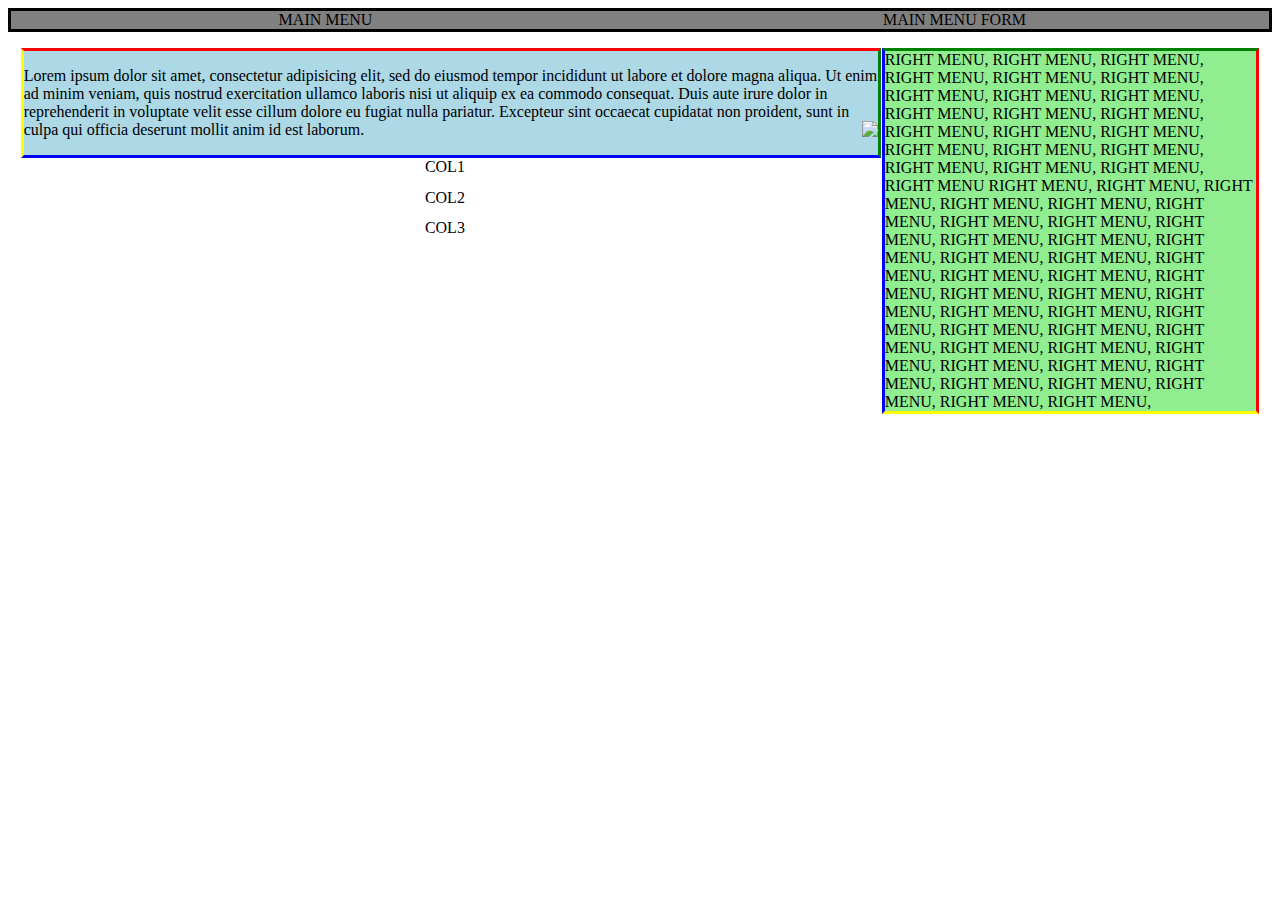
==== index.html @ 5fdbb463 "hola" ====
<!DOCTYPE html>
<html lang="en">
	<head>
		<meta charset="UTF-8">
		<title>005 Layout</title>
    <link rel="stylesheet" type="text/css" href="005-layout.css"/>
	</head>

	<body>

    <div id="main-wrapper">

      <div id="header">
        <div id="main-menu">
            MAIN MENU
        </div>
        <div id="main-menu-form">
          MAIN MENU FORM
        </div>
      </div>


    <div id="content-wrapper">
      <div id="content">
				<p> Lorem ipsum dolor sit amet, consectetur adipisicing elit, sed do eiusmod tempor incididunt ut labore et dolore magna aliqua. Ut enim ad minim veniam, quis nostrud exercitation ullamco laboris nisi ut aliquip ex ea commodo consequat. Duis aute irure dolor in reprehenderit in voluptate velit esse cillum dolore eu fugiat nulla pariatur. Excepteur sint occaecat cupidatat non proident, sunt in culpa qui officia deserunt mollit anim id est laborum.
					<img class="img-right" src="http://www.loboswiki.com/Imagenes/caracteristicas-fisicas-de-los-lobos.jpg">
				</img>
			</div>
			 <p/>
      <div id="right-menu">
        RIGHT MENU, RIGHT MENU, RIGHT MENU, RIGHT MENU, RIGHT MENU, RIGHT MENU, RIGHT MENU, RIGHT MENU, RIGHT MENU, RIGHT MENU, RIGHT MENU, RIGHT MENU, RIGHT MENU, RIGHT MENU, RIGHT MENU, RIGHT MENU, RIGHT MENU, RIGHT MENU, RIGHT MENU, RIGHT MENU, RIGHT MENU, RIGHT MENU RIGHT MENU, RIGHT MENU, RIGHT MENU, RIGHT MENU, RIGHT MENU, RIGHT MENU, RIGHT MENU, RIGHT MENU, RIGHT MENU, RIGHT MENU, RIGHT MENU, RIGHT MENU, RIGHT MENU, RIGHT MENU, RIGHT MENU, RIGHT MENU, RIGHT MENU, RIGHT MENU, RIGHT MENU, RIGHT MENU, RIGHT MENU, RIGHT MENU, RIGHT MENU, RIGHT MENU, RIGHT MENU, RIGHT MENU, RIGHT MENU, RIGHT MENU, RIGHT MENU, RIGHT MENU, RIGHT MENU, RIGHT MENU, RIGHT MENU, RIGHT MENU, RIGHT MENU, RIGHT MENU, RIGHT MENU, RIGHT MENU,
      </div>
    </div>

    <div id="footer">
      <div class="footer-column">
        COL1
      </div>
      <div class="footer-column">
        COL2
      </div>
      <div class="footer-column">
        COL3
      </div>
    </div>

    </div>


	</body>

</html>
---- 005-layout.css ----
{
    border: 1px solid black;
  }
  #main-wrapper {
}

#content-wrapper {
  margin: 1%;
}

#header {
  text-align: center;
  border: solid;
  background-color: gray;
}
#main-menu {
  width: 50%;
  float: left;
}

#content {
  float: left;
  width: 69%;
  display: block;
  border-style: solid;
  border-color: red green blue yellow;
  background-color: lightblue;

}

#right-menu {
  display: block;
  width: 30%;
  float: right;
  border-style: solid;
  border-color: green red yellow blue;
  background-color: lightgreen;

}



.img-right {
  max-width: 30%;
  float: right;
}

#footr {
  display: block;
}

.footer-column {
  margin-top: 1%;
  display: block;
  text-align: center;
}
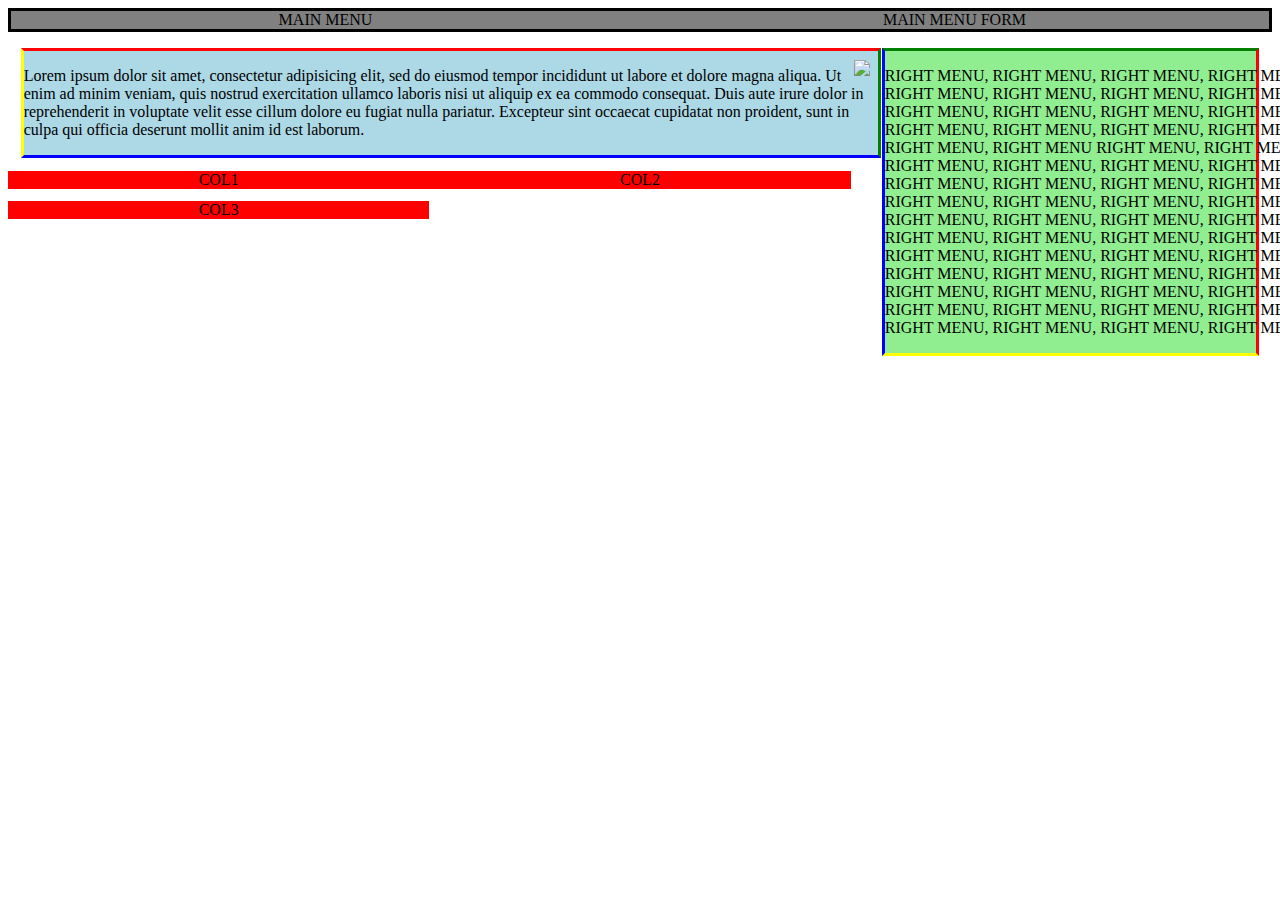
==== commit ed9310ab: "acabado" ====
--- a/index.html
+++ b/index.html
@@ -22,14 +22,16 @@
 
     <div id="content-wrapper">
       <div id="content">
+				<img class="img-right" src="http://www.loboswiki.com/Imagenes/caracteristicas-fisicas-de-los-lobos.jpg">
 				<p> Lorem ipsum dolor sit amet, consectetur adipisicing elit, sed do eiusmod tempor incididunt ut labore et dolore magna aliqua. Ut enim ad minim veniam, quis nostrud exercitation ullamco laboris nisi ut aliquip ex ea commodo consequat. Duis aute irure dolor in reprehenderit in voluptate velit esse cillum dolore eu fugiat nulla pariatur. Excepteur sint occaecat cupidatat non proident, sunt in culpa qui officia deserunt mollit anim id est laborum.
-					<img class="img-right" src="http://www.loboswiki.com/Imagenes/caracteristicas-fisicas-de-los-lobos.jpg">
 				</img>
 			</div>
 			 <p/>
       <div id="right-menu">
-        RIGHT MENU, RIGHT MENU, RIGHT MENU, RIGHT MENU, RIGHT MENU, RIGHT MENU, RIGHT MENU, RIGHT MENU, RIGHT MENU, RIGHT MENU, RIGHT MENU, RIGHT MENU, RIGHT MENU, RIGHT MENU, RIGHT MENU, RIGHT MENU, RIGHT MENU, RIGHT MENU, RIGHT MENU, RIGHT MENU, RIGHT MENU, RIGHT MENU RIGHT MENU, RIGHT MENU, RIGHT MENU, RIGHT MENU, RIGHT MENU, RIGHT MENU, RIGHT MENU, RIGHT MENU, RIGHT MENU, RIGHT MENU, RIGHT MENU, RIGHT MENU, RIGHT MENU, RIGHT MENU, RIGHT MENU, RIGHT MENU, RIGHT MENU, RIGHT MENU, RIGHT MENU, RIGHT MENU, RIGHT MENU, RIGHT MENU, RIGHT MENU, RIGHT MENU, RIGHT MENU, RIGHT MENU, RIGHT MENU, RIGHT MENU, RIGHT MENU, RIGHT MENU, RIGHT MENU, RIGHT MENU, RIGHT MENU, RIGHT MENU, RIGHT MENU, RIGHT MENU, RIGHT MENU, RIGHT MENU,
+				<p class="scroll">
+        RIGHT MENU, RIGHT MENU, RIGHT MENU, RIGHT MENU, RIGHT MENU, RIGHT MENU, RIGHT MENU, RIGHT MENU, RIGHT MENU, RIGHT MENU, RIGHT MENU, RIGHT MENU, RIGHT MENU, RIGHT MENU, RIGHT MENU, RIGHT MENU, RIGHT MENU, RIGHT MENU, RIGHT MENU, RIGHT MENU, RIGHT MENU, RIGHT MENU RIGHT MENU, RIGHT MENU, RIGHT MENU, RIGHT MENU, RIGHT MENU, RIGHT MENU, RIGHT MENU, RIGHT MENU, RIGHT MENU, RIGHT MENU, RIGHT MENU, RIGHT MENU, RIGHT MENU, RIGHT MENU, RIGHT MENU, RIGHT MENU, RIGHT MENU, RIGHT MENU, RIGHT MENU, RIGHT MENU, RIGHT MENU, RIGHT MENU, RIGHT MENU, RIGHT MENU, RIGHT MENU, RIGHT MENU, RIGHT MENU, RIGHT MENU, RIGHT MENU, RIGHT MENU, RIGHT MENU, RIGHT MENU, RIGHT MENU, RIGHT MENU, RIGHT MENU, RIGHT MENU, RIGHT MENU, RIGHT MENU, RIGHT MENU, RIGHT MENU, RIGHT MENU, RIGHT MENU, RIGHT MENU, RIGHT MENU, RIGHT MENU, RIGHT MENU, RIGHT MENU, RIGHT MENU, RIGHT MENU, RIGHT MENU, RIGHT MENU, RIGHT MENU, RIGHT MENU, RIGHT MENU, RIGHT MENU, RIGHT MENU, RIGHT MENU,
       </div>
+		</p>
     </div>
 
     <div id="footer">
@@ -39,7 +41,7 @@
       <div class="footer-column">
         COL2
       </div>
-      <div class="footer-column">
+      <div class="footer-column footer-column3">
         COL3
       </div>
     </div>
--- a/005-layout.css
+++ b/005-layout.css
@@ -1,6 +1,5 @@
- {
-    border: 1px solid black;
-  }
+  di{ border: 1px solid black;}
+
   #main-wrapper {
 }
 
@@ -38,11 +37,17 @@
 
 }
 
+.scroll {
+  width: 540px;
+  height: 270px;
+  overflow-y: scroll;
+}
 
 
 .img-right {
-  max-width: 30%;
+  max-width: 40%;
   float: right;
+  margin: 1%;
 }
 
 #footr {
@@ -51,6 +56,11 @@
 
 .footer-column {
   margin-top: 1%;
-  display: block;
+  float: left;
   text-align: center;
+  width: 33.33333333%;
+  background-color: red;
 }
+.footer-column3 {
+  margin-top: 1%;
+}
